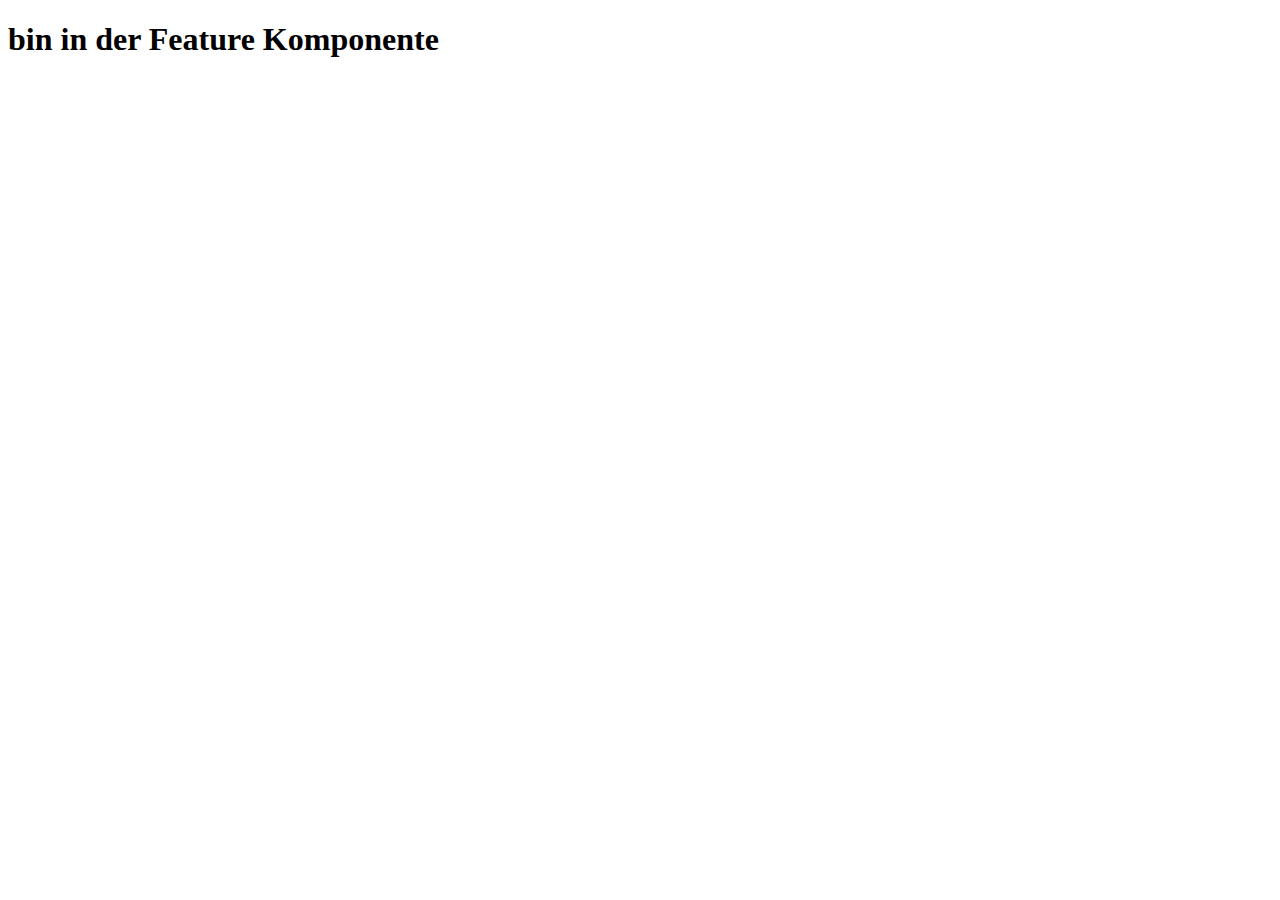
==== Feature.html @ 9b99445e "jetzt mit Feature" ====
<!DOCTYPE html>
<html lang="en">
<head>
    <meta charset="UTF-8">
    <meta name="viewport" content="width=device-width, initial-scale=1.0">
    <title>Document</title>
</head>
<body>
    <h1>bin in der Feature Komponente</h1>
    
</body>
</html>
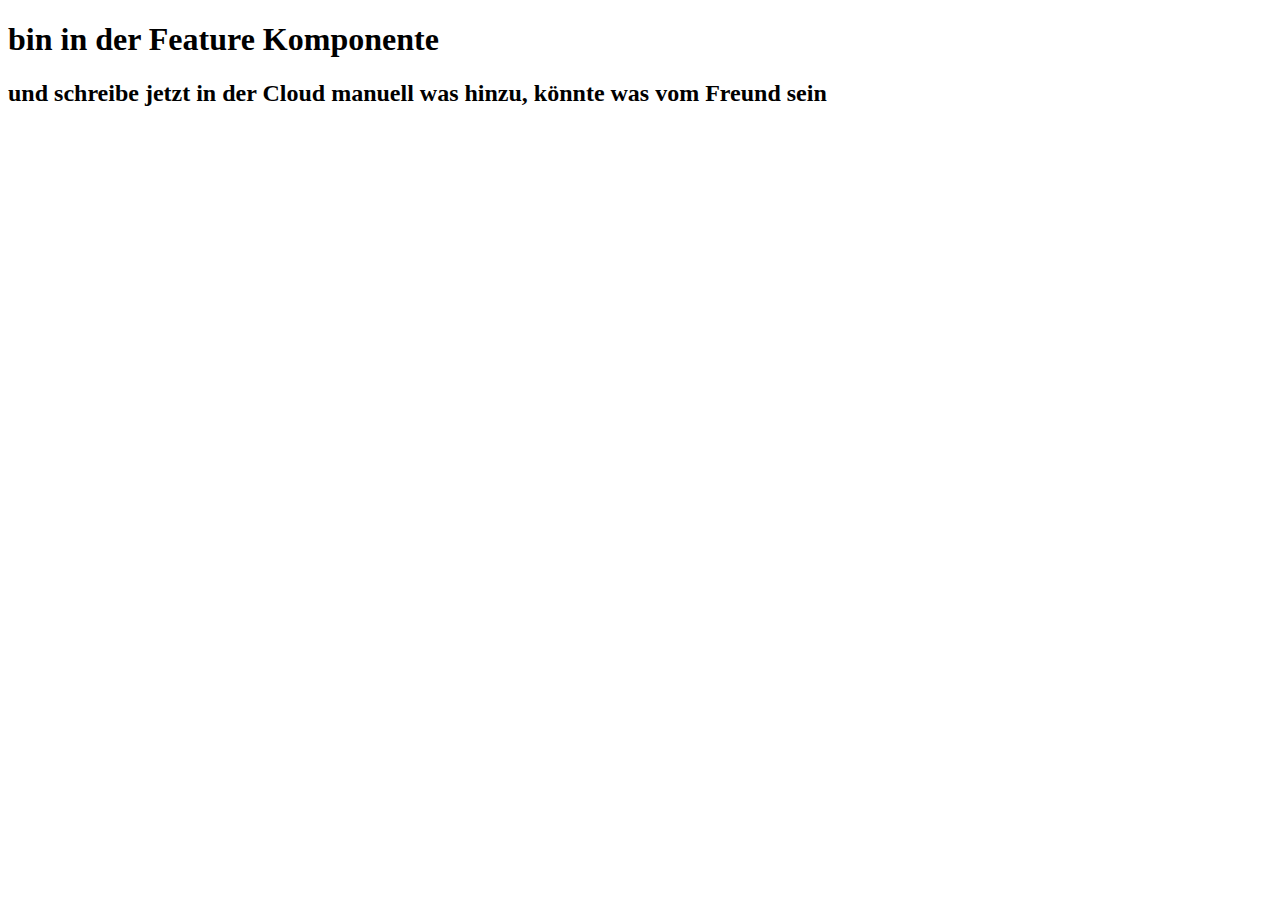
==== commit 418d84ff: "Update Feature.html habe für Finn was entwickelt" ====
--- a/Feature.html
+++ b/Feature.html
@@ -7,6 +7,7 @@
 </head>
 <body>
     <h1>bin in der Feature Komponente</h1>
+    <h2>und schreibe jetzt in der Cloud manuell was hinzu, könnte was vom Freund sein</h2>
     
 </body>
-</html>+</html>
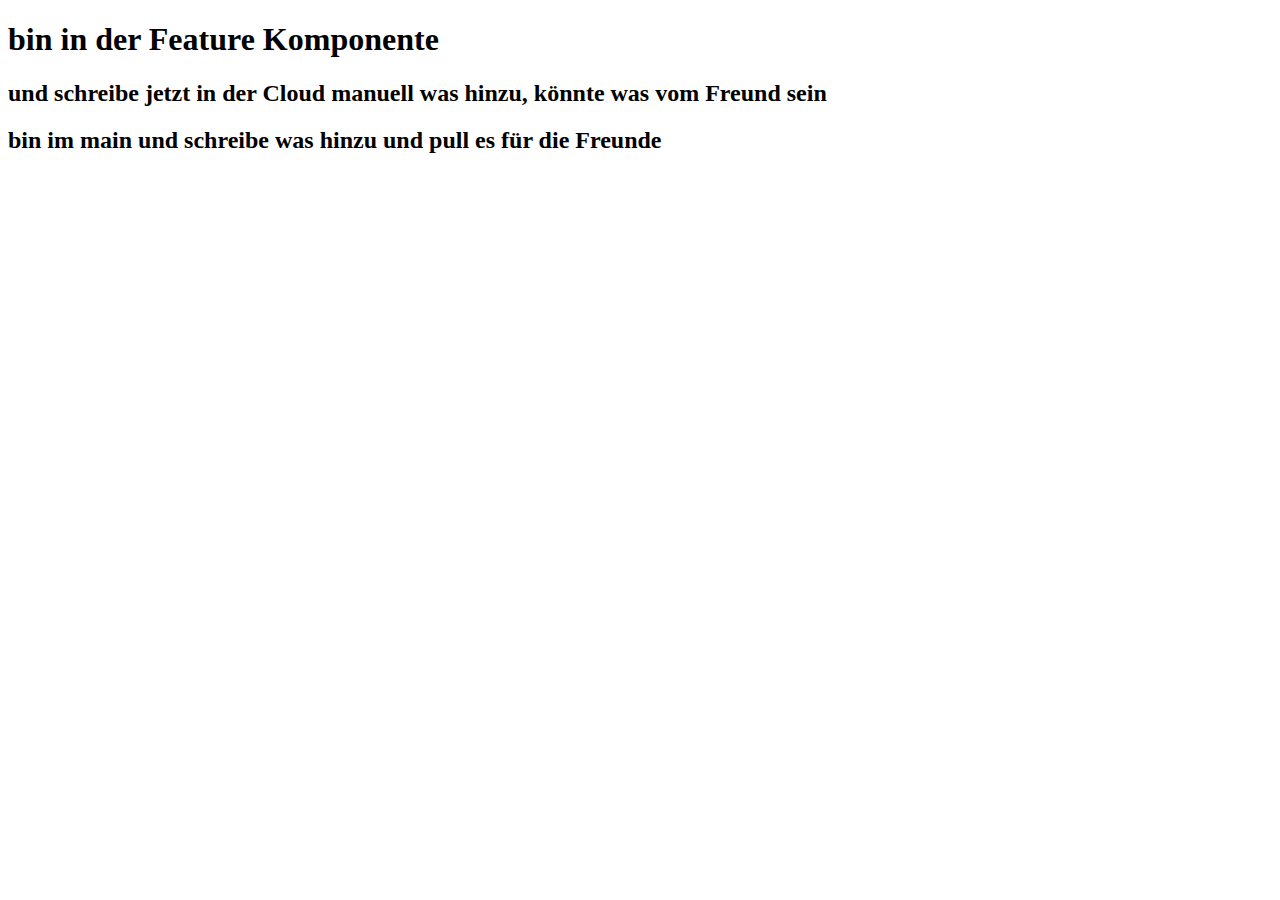
==== commit d68b7cd6: "neue Änderung" ====
--- a/Feature.html
+++ b/Feature.html
@@ -8,6 +8,7 @@
 <body>
     <h1>bin in der Feature Komponente</h1>
     <h2>und schreibe jetzt in der Cloud manuell was hinzu, könnte was vom Freund sein</h2>
+    <h2>bin im main und schreibe was hinzu und pull es für die Freunde</h2>
     
 </body>
 </html>
